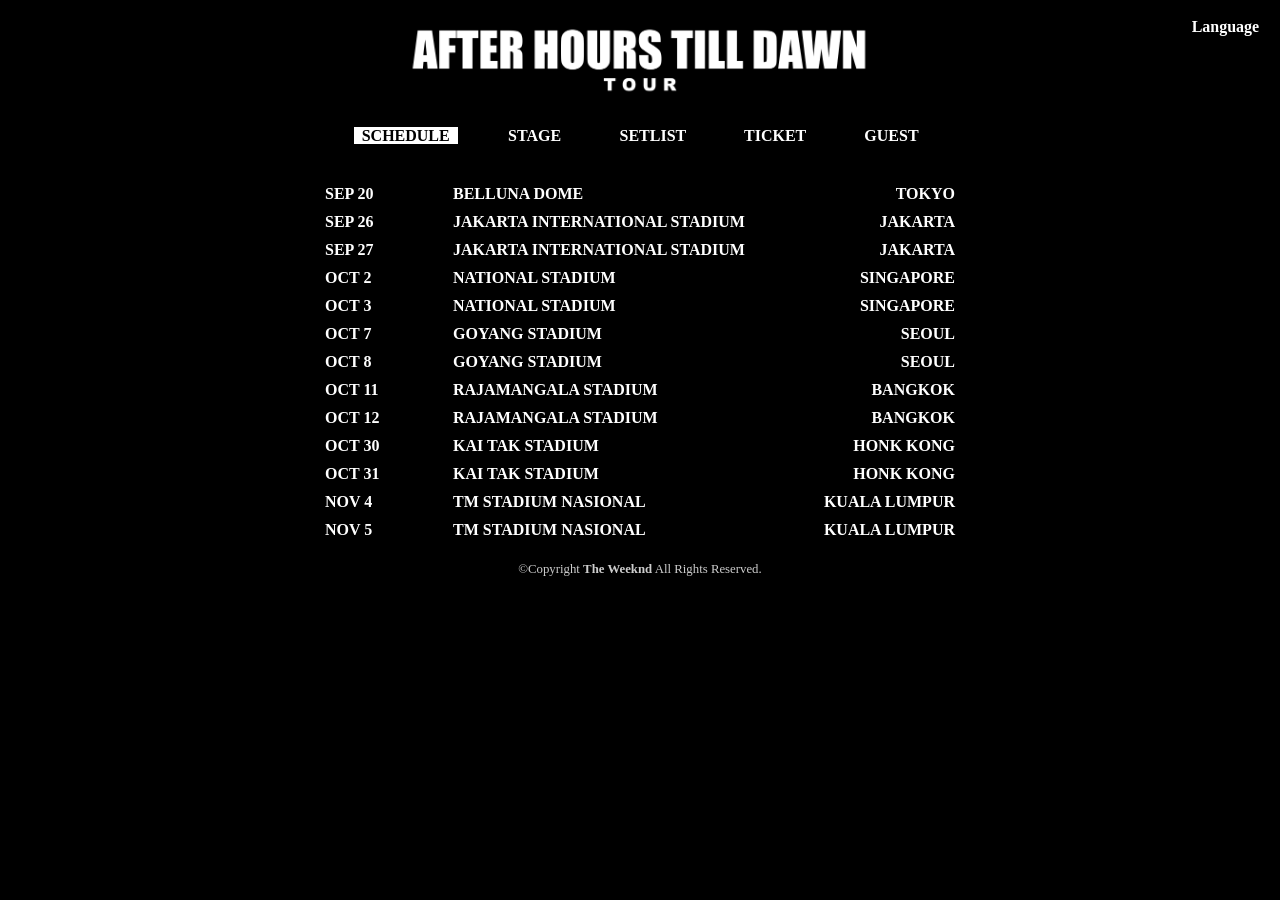
==== p1_schedule.html @ 756986d1 "Add files via upload" ====
<!DOCTYPE html>
<head>
    <meta charset="UTF-8">
    <meta name="viewport" content="width=device-width, initial-scale=1.0">
    <link rel="stylesheet" type="text/css" href="style.css">
    <title>14주차 과제</title>
</head>
<body>
    <header>
        <div class="logoleft">
            .
        </div>

        <div class="logomain">
            <a href="index.html"><img src="img/logo.png"></a>
        </div>

        <div class="logoright">
            .
        </div>

        <div class="lang">
            <ul>
                <li>
                    &nbsp; Language &nbsp;
                    <ul>
                        <li><a href="#">🇰🇷 KOR</a></li>
                        <li><a href="index.html">🇺🇸 ENG</a></li>
                    </ul>
                </li>
            </ul>
        </div>
    </header>

    <div class="clear"></div>

    <nav>
        <div>
            <ul id="menu">
                <li><a href="p1_schedule.html" class="selected">&nbsp; SCHEDULE &nbsp;</a></li>
                <li><a href="p2_stage.html">&nbsp; STAGE &nbsp;</a></li>
                <li><a href="p3_setlist.html">&nbsp; SETLIST &nbsp;</a></li>
                <li><a href="p4_ticket.html">&nbsp; TICKET &nbsp;</a></li>
                <li><a href="p5_guest.html">&nbsp; GUEST &nbsp;</a></li>
            </ul>
        </div>
    </nav>

    <div class="clear"></div>

    <main>
        <div class="tableleft">
            .
        </div>

        <div class="tablemain">
            <table>
                <tr>
                    <td class="td1">SEP 20</td>
                    <td class="td2">BELLUNA DOME</td>
                    <td class="td3">TOKYO</td>
                </tr>

                <tr>
                    <td>SEP 26</td>
                    <td>JAKARTA INTERNATIONAL STADIUM</td>
                    <td class="td3">JAKARTA</td>
                </tr>
                <tr>
                    <td>SEP 27</td>
                    <td>JAKARTA INTERNATIONAL STADIUM</td>
                    <td class="td3">JAKARTA</td>
                </tr>

                <tr>
                    <td>OCT 2</td>
                    <td>NATIONAL STADIUM</td>
                    <td class="td3">SINGAPORE</td>
                </tr>
                <tr>
                    <td>OCT 3</td>
                    <td>NATIONAL STADIUM</td>
                    <td class="td3">SINGAPORE</td>
                </tr>

                <tr>
                    <td>OCT 7</td>
                    <td>GOYANG STADIUM</td>
                    <td class="td3">SEOUL</td>
                </tr>
                <tr>
                    <td>OCT 8</td>
                    <td>GOYANG STADIUM</td>
                    <td class="td3">SEOUL</td>
                </tr>

                <tr>
                    <td>OCT 11</td>
                    <td>RAJAMANGALA STADIUM</td>
                    <td class="td3">BANGKOK</td>
                </tr>
                <tr>
                    <td>OCT 12</td>
                    <td>RAJAMANGALA STADIUM</td>
                    <td class="td3">BANGKOK</td>
                </tr>

                <tr>
                    <td>OCT 30</td>
                    <td>KAI TAK STADIUM</td>
                    <td class="td3">HONK KONG</td>
                </tr>
                <tr>
                    <td>OCT 31</td>
                    <td>KAI TAK STADIUM</td>
                    <td class="td3">HONK KONG</td>
                </tr>

                <tr>
                    <td>NOV 4</td>
                    <td>TM STADIUM NASIONAL</td>
                    <td class="td3">KUALA LUMPUR</td>
                </tr>
                <tr>
                    <td>NOV 5</td>
                    <td>TM STADIUM NASIONAL</td>
                    <td class="td3">KUALA LUMPUR</td>
                </tr>
            </table>
        </div>
        
        <div class="tableright">
            .
        </div>
    </main>
    
    <div class="clear"></div>

    <footer>
        &copy;Copyright <b>The Weeknd</b> All Rights Reserved.
    </footer>
</body>
</html>
---- style.css ----
* {
    box-sizing: border-box;
    margin: 0;
    padding: 0;
}
.clear {
    clear: both;
}
body {
    color: #ffffff;
    background-color: #000000;
    font-weight: bold;
    font-size: 100%;
}

header {
    position: relative;
}

.logoleft {
    width: 30%;
    float: left;
    color: #000000;
}
.logomain {
    float: left;
    width: 40%;
}
.logomain img {
    width: 100%;
}
.logoright {
    width: 30%;
    float: left;
    color: #000000;
}

.lang {
    float: right;
    margin-right: 1%;
}
.lang ul {
    display: block;
}
.lang ul li {
    display: inline-block;
}
.lang ul li:hover {
    color: #000000;
    background-color: #ffffff;
}
.lang ul li:hover ul {
    display: block;
}
.lang ul li ul {
    position: absolute;
    width: 95px;
    display: none;
}
.lang ul li ul li {
    background-color: #ffffff;
    display: block;
    text-align: center;
}
.lang ul li ul li a {
    color: #000000;
    text-decoration: none;
    display: block !important;
}
.lang ul li ul li a:hover {
    background: #cdcdcd;
}

#menu {
    width: 100%;
    margin-top: 5px;
    text-align: center;
}
#menu ul {
    list-style-type: none;
}
#menu li {
    padding: 0 1.5% 0 1.5%;
    display: inline;
}
#menu li a {
    color: #ffffff;
    text-decoration: none;
}
#menu li a:hover {
    color: #000000;
    background-color: #ffffff;
}
#menu li a.selected {
    color: #000000;
    background-color: #ffffff;
}

.posterleft {
    width: 37.5%;
    float: left;
    color: #000000;
}
.postermain {
    margin-top: 30px;
    float: left;
    width: 25%;
}
.postermain img {
    width: 100%;
}
.posterright {
    width: 37.5%;
    float: left;
    color: #000000;
}

table, th, tr {
    margin-top: 40px;
    font-size: 100%;
    width: 100%;
    border-collapse: collapse;
}
td {
    padding: 0 5px 10px 5px;
}
.td1 { width: 20%; }
.td2 { width: 50%; }
.td3 {
    width: 30%;
    text-align: right;
}
.tableleft {
    width: 25%;
    float: left;
    color: #000000;
}
.tablemain {
    width: 50%;
    float: left;
}
.tableright {
    width: 25%;
    float: left;
    color: #000000;
}

@media only screen and (max-width: 600px) {
    .logomain, .postermain {
        width: 80%;
    }
    .logoleft, .logoright, .posterleft, .posterright {
        width: 10%;
    }
    .tableleft, .tableright {
        width: 5%;
    }
    #menu li {
        display: block;
        font-size: 120%;
    }
    .lang {
        float: none;
        text-align: center;
        margin-bottom: 10px;
    }
    .tablemain {
        width: 90%;
    }
    table, th, tr, td {
        font-size: 95%;
    }
}

footer {
    margin-top: 1%;
    font-size: 80%;
    font-weight: normal;
    color: #cdcdcd;
    text-align: center;
}
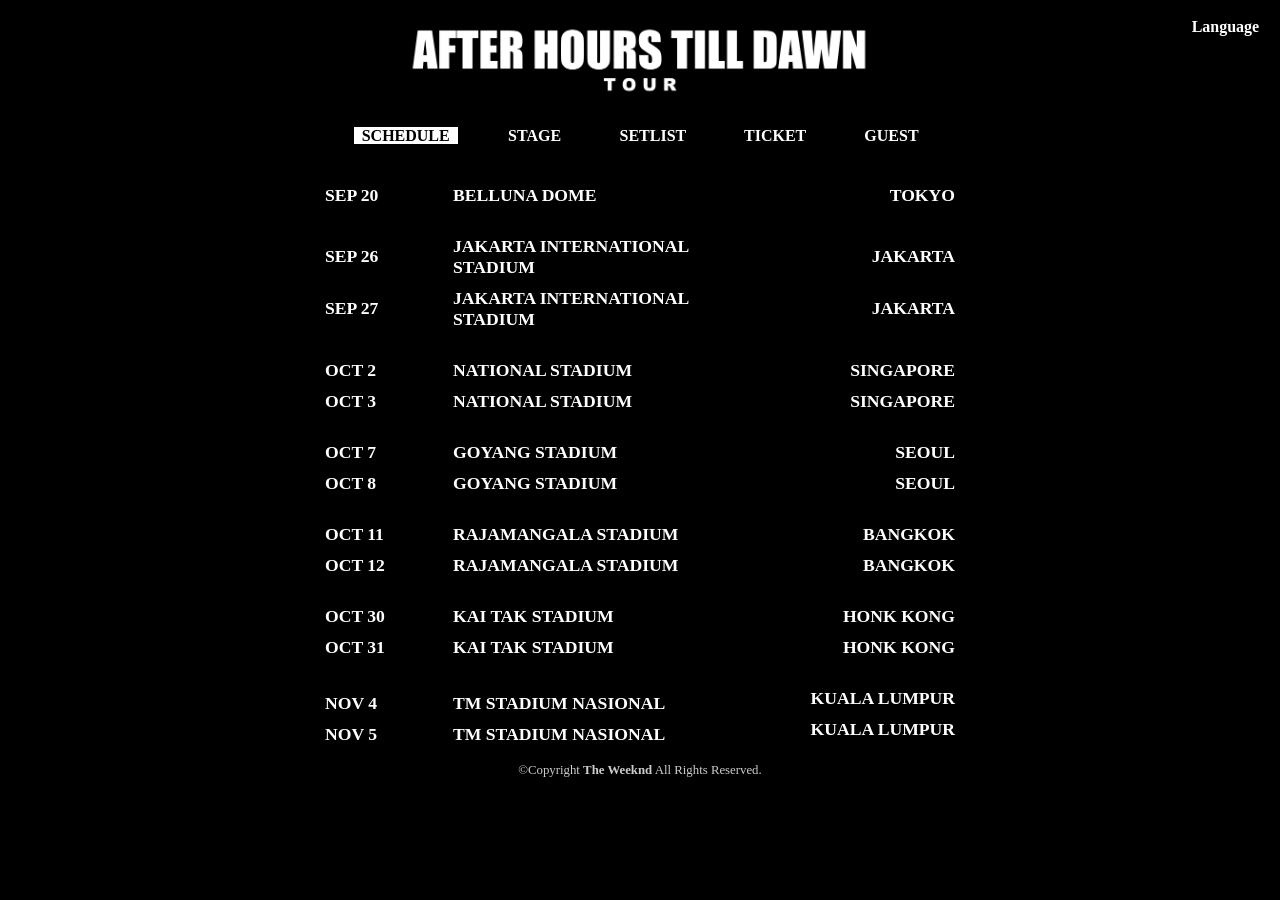
==== commit 22a6758c: "Add files via upload" ====
--- a/p1_schedule.html
+++ b/p1_schedule.html
@@ -8,7 +8,7 @@
 <body>
     <header>
         <div class="logoleft">
-            .
+            &nbsp;
         </div>
 
         <div class="logomain">
@@ -16,7 +16,7 @@
         </div>
 
         <div class="logoright">
-            .
+            &nbsp;
         </div>
 
         <div class="lang">
@@ -50,70 +50,70 @@
 
     <main>
         <div class="tableleft">
-            .
+            &nbsp;
         </div>
 
         <div class="tablemain">
             <table>
                 <tr>
-                    <td class="td1">SEP 20</td>
-                    <td class="td2">BELLUNA DOME</td>
-                    <td class="td3">TOKYO</td>
+                    <td class="tda">SEP 20</td>
+                    <td class="tdb">BELLUNA DOME</td>
+                    <td class="tdc">TOKYO</td>
                 </tr>
 
                 <tr>
-                    <td>SEP 26</td>
-                    <td>JAKARTA INTERNATIONAL STADIUM</td>
+                    <td class="td1">SEP 26</td>
+                    <td class="td2">JAKARTA INTERNATIONAL STADIUM</td>
                     <td class="td3">JAKARTA</td>
                 </tr>
                 <tr>
-                    <td>SEP 27</td>
-                    <td>JAKARTA INTERNATIONAL STADIUM</td>
-                    <td class="td3">JAKARTA</td>
+                    <td class="tda">SEP 27</td>
+                    <td class="tdb">JAKARTA INTERNATIONAL STADIUM</td>
+                    <td class="tdc">JAKARTA</td>
                 </tr>
 
                 <tr>
-                    <td>OCT 2</td>
-                    <td>NATIONAL STADIUM</td>
+                    <td class="td1">OCT 2</td>
+                    <td class="td2">NATIONAL STADIUM</td>
                     <td class="td3">SINGAPORE</td>
                 </tr>
                 <tr>
-                    <td>OCT 3</td>
-                    <td>NATIONAL STADIUM</td>
-                    <td class="td3">SINGAPORE</td>
+                    <td class="tda">OCT 3</td>
+                    <td class="tdb">NATIONAL STADIUM</td>
+                    <td class="tdc">SINGAPORE</td>
                 </tr>
 
                 <tr>
-                    <td>OCT 7</td>
-                    <td>GOYANG STADIUM</td>
+                    <td class="td1">OCT 7</td>
+                    <td class="td2">GOYANG STADIUM</td>
                     <td class="td3">SEOUL</td>
                 </tr>
                 <tr>
-                    <td>OCT 8</td>
-                    <td>GOYANG STADIUM</td>
-                    <td class="td3">SEOUL</td>
+                    <td class="tda">OCT 8</td>
+                    <td class="tdb">GOYANG STADIUM</td>
+                    <td class="tdc">SEOUL</td>
                 </tr>
 
                 <tr>
-                    <td>OCT 11</td>
-                    <td>RAJAMANGALA STADIUM</td>
+                    <td class="td1">OCT 11</td>
+                    <td class="td2">RAJAMANGALA STADIUM</td>
                     <td class="td3">BANGKOK</td>
                 </tr>
                 <tr>
-                    <td>OCT 12</td>
-                    <td>RAJAMANGALA STADIUM</td>
-                    <td class="td3">BANGKOK</td>
+                    <td class="tda">OCT 12</td>
+                    <td class="tdb">RAJAMANGALA STADIUM</td>
+                    <td class="tdc">BANGKOK</td>
                 </tr>
 
                 <tr>
-                    <td>OCT 30</td>
-                    <td>KAI TAK STADIUM</td>
+                    <td class="td1">OCT 30</td>
+                    <td class="td2">KAI TAK STADIUM</td>
                     <td class="td3">HONK KONG</td>
                 </tr>
                 <tr>
-                    <td>OCT 31</td>
-                    <td>KAI TAK STADIUM</td>
-                    <td class="td3">HONK KONG</td>
+                    <td class="tda">OCT 31</td>
+                    <td class="tdb">KAI TAK STADIUM</td>
+                    <td class="tdc">HONK KONG</td>
                 </tr>
 
                 <tr>
@@ -130,7 +130,7 @@
         </div>
         
         <div class="tableright">
-            .
+            &nbsp;
         </div>
     </main>
     
--- a/style.css
+++ b/style.css
@@ -5,6 +5,9 @@
 }
 .clear {
     clear: both;
+}
+.spaceclear {
+    clear: none;
 }
 body {
     color: #ffffff;
@@ -54,7 +57,7 @@
 }
 .lang ul li ul {
     position: absolute;
-    width: 95px;
+    width: 90px;
     display: none;
 }
 .lang ul li ul li {
@@ -116,44 +119,183 @@
 }
 
 table, th, tr {
+    font-size: 105%;
+    width: 100%;
+    border-collapse: collapse;
+}
+td {
+    padding: 0 5px 0 5px;
+}
+.tda {
+    width: 20%;
+    padding-bottom: 30px;
+}
+.tdb {
+    width: 50%;
+    padding-bottom: 30px;
+}
+.tdc {
+    width: 30%;
+    padding-bottom: 30px;
+    text-align: right;
+}
+.td1 {
+    width: 20%;
+    padding-bottom: 10px;
+    }
+.td2 {
+    width: 50%;
+    padding-bottom: 10px;
+}
+.td3 {
+    width: 30%;
+    text-align: right;
+    padding-bottom: 10px;
+}
+.tableleft {
+    width: 25%;
+    float: left;
+    color: #000000;
+}
+.tablemain {
     margin-top: 40px;
+    width: 50%;
+    float: left;
+}
+.tableright {
+    width: 25%;
+    float: left;
+    color: #000000;
+}
+
+.stageleft {
+    width: 25%;
+    float: left;
+    color: #000000;
+}
+.stagemain_l {
+    margin-top: 40px;
+    float: left;
+    width: 30%;
+}
+.stagemain_l img {
+    width: 100%;
+}
+.stagemain_space {
+    width: 0%;
+    float: left;
+    color: #000000;
+}
+.stagemain_r {
+    margin: 10px 0 0 10%;
+    width: 15%;
+    float: left;
+}
+#ticket {
+    width: 100%;
+}
+#ticket table, #ticket tr {
     font-size: 100%;
-    width: 100%;
     border-collapse: collapse;
 }
-td {
-    padding: 0 5px 10px 5px;
-}
-.td1 { width: 20%; }
-.td2 { width: 50%; }
-.td3 {
-    width: 30%;
+#ticket td.c {
+    width: 8%;
     text-align: right;
 }
-.tableleft {
-    width: 25%;
-    float: left;
-    color: #000000;
-}
-.tablemain {
-    width: 50%;
-    float: left;
-}
-.tableright {
-    width: 25%;
-    float: left;
-    color: #000000;
-}
-
-@media only screen and (max-width: 600px) {
-    .logomain, .postermain {
+#ticket td.s {
+    width: 42%;
+}
+.stageright {
+    width: 25%;
+    float: left;
+    color: #000000;
+}
+
+.box {
+    width: 60%;
+    float: left;
+    text-align: center;
+    margin-top: 40px;
+
+}
+.btn {
+    display: inline-block;
+    margin: 20px 2%;
+    padding: 1% 60px;
+    background-color: #ffffff;
+    color: #000000;
+    font-size: 120%;
+}
+.btn a {
+    text-decoration: none;
+    background-color: #ffffff;
+    color: #000000;
+
+}
+.btn a:hover {
+    color: #000000;
+}
+
+.setlistleft {
+    float: left;
+    width: 20%;
+}
+.setlistmain {
+    margin-top: 40px;
+    float: left;
+    width: 60%;
+}
+#dd {
+    width: 40%;
+    margin: 0 5% 50px 5%;
+    float: left;
+}
+#dd ul {
+    display: inline;
+}
+#dd ul li {
+    display: inline-block;
+    text-align: center;
+}
+#dd ul li:hover {
+    color: #000000;
+    background-color: #ffffff;
+}
+#dd ul li:hover ul {
+    display: block;
+}
+#dd ul li img {
+    width: 100%;
+}
+#dd ul li ul {
+    position: absolute;
+    display: none;
+}
+#dd ul li ul li {
+    font-size: 90%;
+    background-color: #ffffff;
+    color: #000000;
+    display: block;
+    text-align: left;
+    padding: 0 5px 5px 5px;
+}
+.setlistright {
+    float: left;
+    width: 20%;
+}
+
+@media only screen and (max-width: 1000px) {
+    .logomain, .postermain, .stagemain_l, .stagemain_r, .setlistmain {
         width: 80%;
     }
-    .logoleft, .logoright, .posterleft, .posterright {
+    .logoleft, .logoright, .posterleft, .posterright, .stageleft, .stageright, .setlistleft, .setlistright {
         width: 10%;
     }
     .tableleft, .tableright {
         width: 5%;
+    }
+    .stagemain_space {
+        width: 10%;
     }
     #menu li {
         display: block;
@@ -167,8 +309,18 @@
     .tablemain {
         width: 90%;
     }
-    table, th, tr, td {
-        font-size: 95%;
+    .tablemain table, .tablemain th, .tablemain tr, .tablemain td {
+        font-size: 90%;
+    }
+    .spaceclear {
+        clear: both;
+    }
+    #dd {
+        width: 90%;
+    }
+    .box {
+        width: 80%;
+        margin: 40px 0;
     }
 }
 
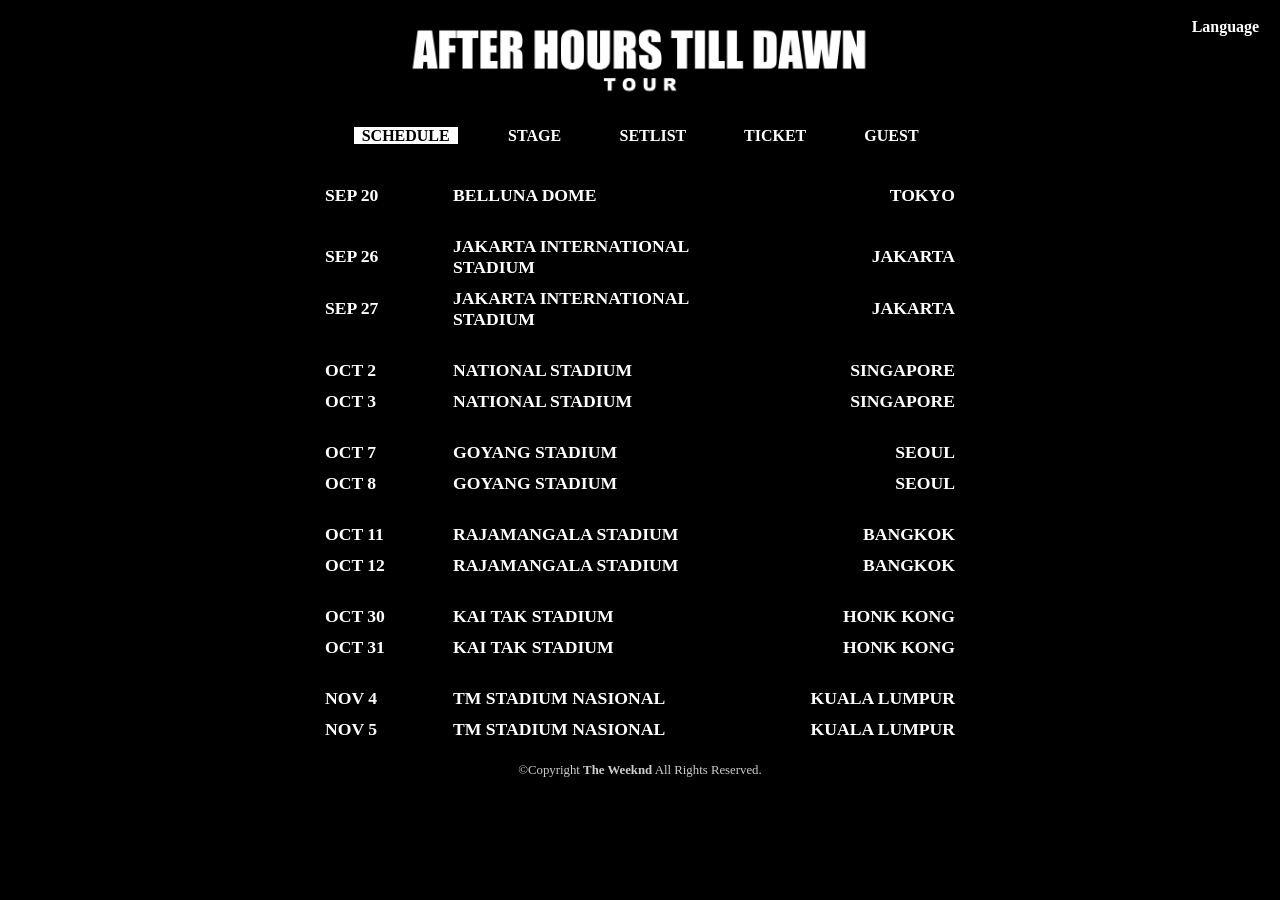
==== commit fe50e28b: "Add files via upload" ====
--- a/p1_schedule.html
+++ b/p1_schedule.html
@@ -117,13 +117,13 @@
                 </tr>
 
                 <tr>
-                    <td>NOV 4</td>
-                    <td>TM STADIUM NASIONAL</td>
+                    <td class="td1">NOV 4</td>
+                    <td class="td2">TM STADIUM NASIONAL</td>
                     <td class="td3">KUALA LUMPUR</td>
                 </tr>
                 <tr>
-                    <td>NOV 5</td>
-                    <td>TM STADIUM NASIONAL</td>
+                    <td class="td1">NOV 5</td>
+                    <td class="td2">TM STADIUM NASIONAL</td>
                     <td class="td3">KUALA LUMPUR</td>
                 </tr>
             </table>
--- a/style.css
+++ b/style.css
@@ -199,10 +199,12 @@
     border-collapse: collapse;
 }
 #ticket td.c {
+    padding-bottom: 10px;
     width: 8%;
     text-align: right;
 }
 #ticket td.s {
+    padding-bottom: 10px;
     width: 42%;
 }
 .stageright {
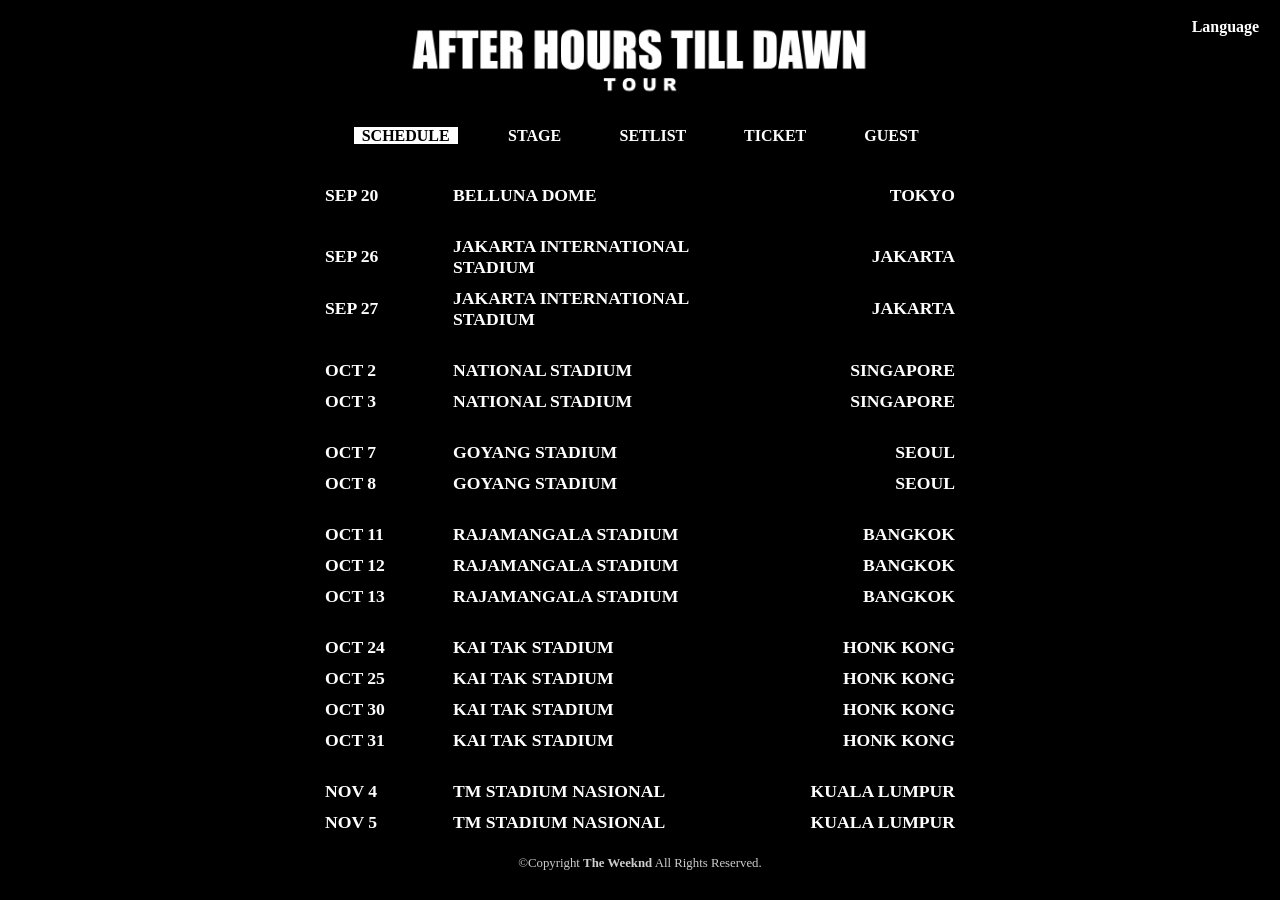
==== commit ee480eaa: "Add files via upload" ====
--- a/p1_schedule.html
+++ b/p1_schedule.html
@@ -100,11 +100,26 @@
                     <td class="td3">BANGKOK</td>
                 </tr>
                 <tr>
-                    <td class="tda">OCT 12</td>
+                    <td class="td1">OCT 12</td>
+                    <td class="td2">RAJAMANGALA STADIUM</td>
+                    <td class="td3">BANGKOK</td>
+                </tr>
+                <tr>
+                    <td class="tda">OCT 13</td>
                     <td class="tdb">RAJAMANGALA STADIUM</td>
                     <td class="tdc">BANGKOK</td>
                 </tr>
 
+                <tr>
+                    <td class="td1">OCT 24</td>
+                    <td class="td2">KAI TAK STADIUM</td>
+                    <td class="td3">HONK KONG</td>
+                </tr>
+                <tr>
+                    <td class="td1">OCT 25</td>
+                    <td class="td2">KAI TAK STADIUM</td>
+                    <td class="td3">HONK KONG</td>
+                </tr>
                 <tr>
                     <td class="td1">OCT 30</td>
                     <td class="td2">KAI TAK STADIUM</td>
--- a/style.css
+++ b/style.css
@@ -191,6 +191,12 @@
     width: 15%;
     float: left;
 }
+
+.ticketspace {
+    width: 20%;
+    float: left;
+    color: #000000;
+}
 #ticket {
     width: 100%;
 }
@@ -218,7 +224,6 @@
     float: left;
     text-align: center;
     margin-top: 40px;
-
 }
 .btn {
     display: inline-block;
@@ -321,8 +326,14 @@
         width: 90%;
     }
     .box {
-        width: 80%;
+        width: 60%;
         margin: 40px 0;
+    }
+    .btn {
+        display: block;
+    }
+    .ticketspace {
+        width: 20%;
     }
 }
 
